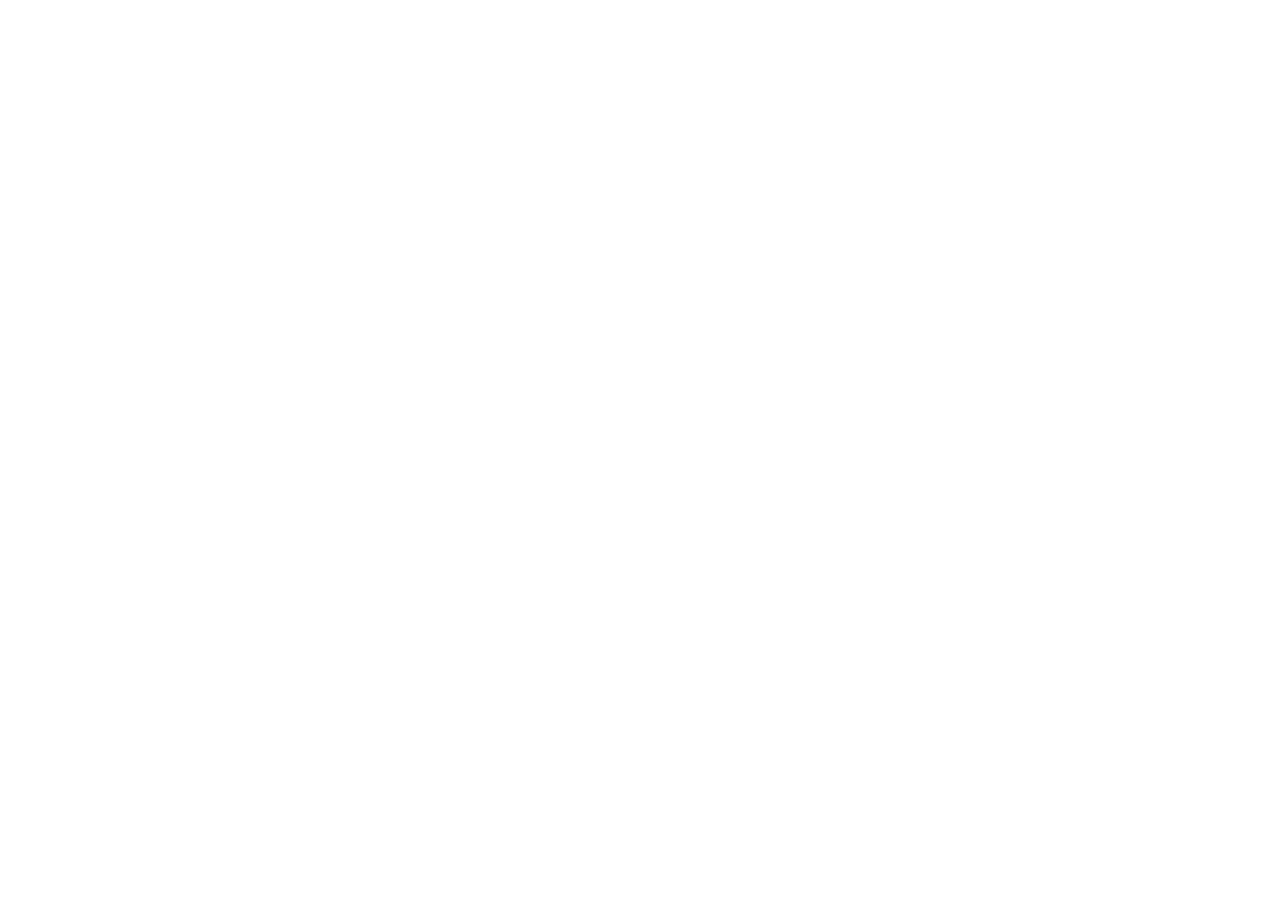
==== index.html @ 944fe805 "template added" ====
<!DOCTYPE html>
<html>
    <head>
        <meta charset="utf-8" />
        <link rel="stylesheet" href="style.css" />
        <!--
		<link rel="stylesheet" media="screen and (max-width: 1280px)" href="petite_resolution.css" />
		-->
		<title>Template site</title>
    </head>
	
	<body>
	
		<header>
		</header>
		
		<footer>
		</footer>
	
	</body>
	
</html>
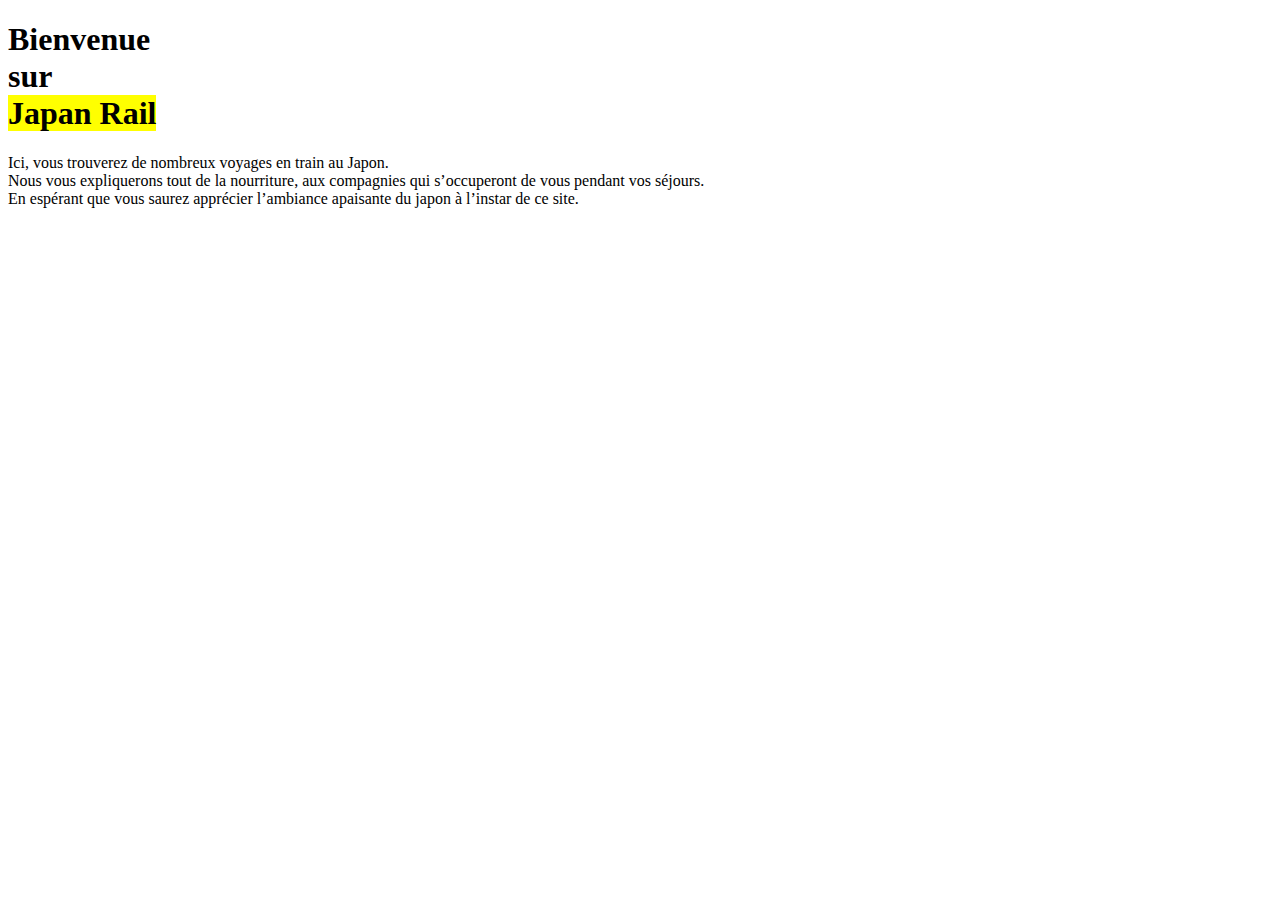
==== commit c7c5b4b3: "index modified" ====
--- a/index.html
+++ b/index.html
@@ -2,7 +2,7 @@
 <html>
     <head>
         <meta charset="utf-8" />
-        <link rel="stylesheet" href="style.css" />
+        <link rel="stylesheet" href="style/style.css" />
         <!--
 		<link rel="stylesheet" media="screen and (max-width: 1280px)" href="petite_resolution.css" />
 		-->
@@ -14,6 +14,16 @@
 		<header>
 		</header>
 		
+		<h1 id="accueil">Bienvenue <br>sur <br> <mark>Japan Rail</mark> </h1>
+		
+		<article>
+		Ici, vous trouverez de nombreux voyages en train au Japon.
+		<br>
+		Nous vous expliquerons tout de la nourriture, aux compagnies qui s’occuperont de vous pendant vos séjours.
+		<br>
+		En espérant que vous saurez apprécier l’ambiance apaisante du japon à l’instar de ce site.
+		</article>
+		
 		<footer>
 		</footer>
 	
--- a/style/style.css
+++ b/style/style.css
@@ -0,0 +1,24 @@
+@keyframes slideIn {
+    0%   {
+		background-color: rgba(0,0,0,0);
+		transition : 
+	}
+	50%  {
+		background-color : rgba (0,0,0,0.5);
+	}
+    100% {
+		background-color: rgba (0,0,0,1);
+	}
+}
+.test {
+	height: 300px;
+	width : 500px;
+	background-color: rgba(200,0,0, 1);
+	animation-name: slideIn;
+	animation-duration: 2s;
+}
+#flex
+{
+    display: flex;
+    flex-wrap: wrap;
+}
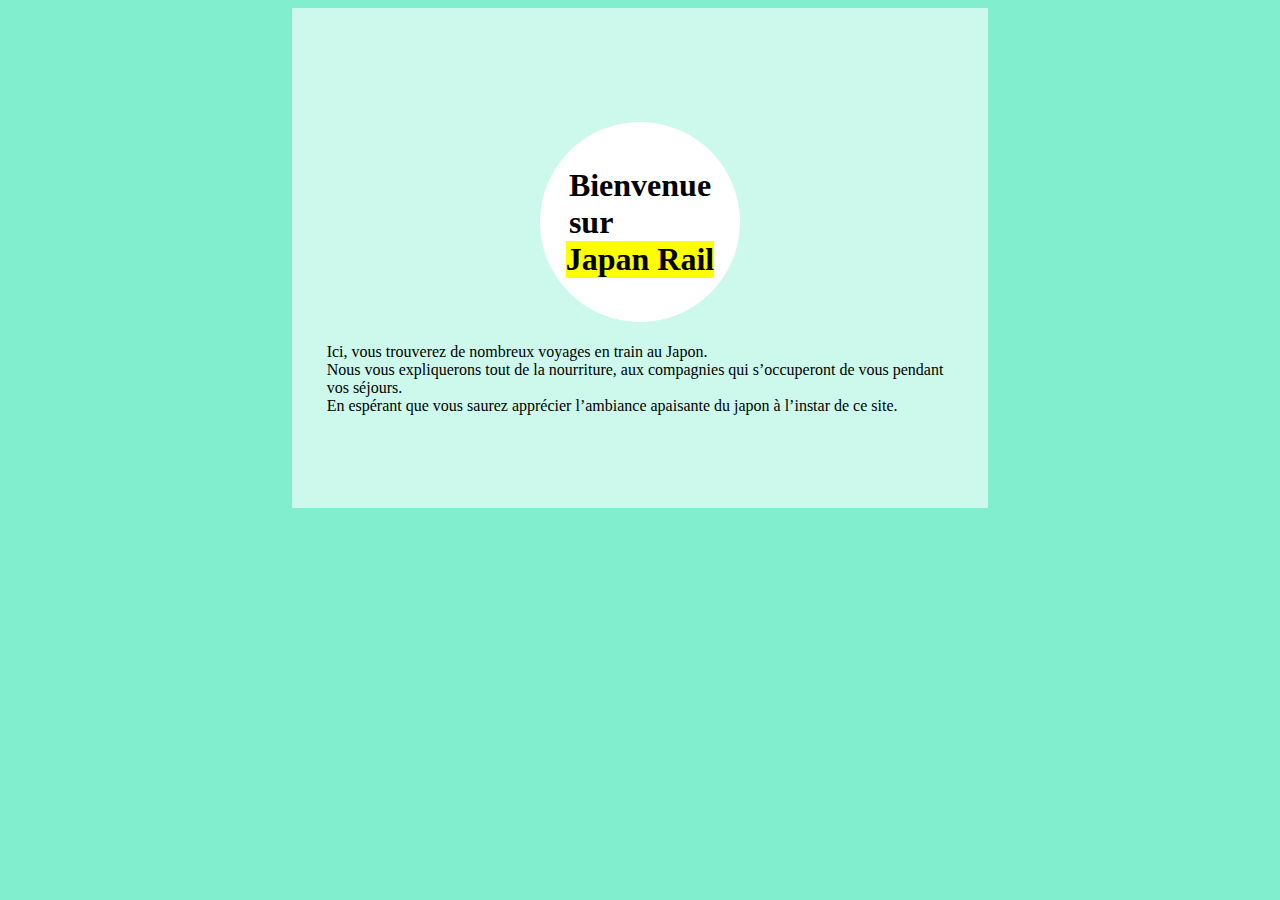
==== commit 28f23d13: "css modified" ====
--- a/index.html
+++ b/index.html
@@ -10,23 +10,22 @@
     </head>
 	
 	<body>
-	
-		<header>
-		</header>
+		<section id="page">
 		
-		<h1 id="accueil">Bienvenue <br>sur <br> <mark>Japan Rail</mark> </h1>
+			<header>
+			</header>
+			
+			<h1 id="accueil">Bienvenue <br>sur <br> <mark>Japan Rail</mark> </h1>
+			
+			<article>
+			Ici, vous trouverez de nombreux voyages en train au Japon.
+			<br>
+			Nous vous expliquerons tout de la nourriture, aux compagnies qui s’occuperont de vous pendant vos séjours.
+			<br>
+			En espérant que vous saurez apprécier l’ambiance apaisante du japon à l’instar de ce site.
+			</article>
+			
+		</section>
+	</body>
+</html>
 		
-		<article>
-		Ici, vous trouverez de nombreux voyages en train au Japon.
-		<br>
-		Nous vous expliquerons tout de la nourriture, aux compagnies qui s’occuperont de vous pendant vos séjours.
-		<br>
-		En espérant que vous saurez apprécier l’ambiance apaisante du japon à l’instar de ce site.
-		</article>
-		
-		<footer>
-		</footer>
-	
-	</body>
-	
-</html>--- a/style/style.css
+++ b/style/style.css
@@ -1,15 +1,3 @@
-@keyframes slideIn {
-    0%   {
-		background-color: rgba(0,0,0,0);
-		transition : 
-	}
-	50%  {
-		background-color : rgba (0,0,0,0.5);
-	}
-    100% {
-		background-color: rgba (0,0,0,1);
-	}
-}
 .test {
 	height: 300px;
 	width : 500px;
@@ -17,8 +5,47 @@
 	animation-name: slideIn;
 	animation-duration: 2s;
 }
+
 #flex
 {
     display: flex;
+	flex-direction : row;
     flex-wrap: wrap;
+	width : 100%;
+	justify-content : space-between;
+	align-item : start;
+	
 }
+
+body {
+	background-color : #81efce;
+	display : flex; 
+	flex-direction : column;
+	justify-content : center;
+	align-items : center;
+}
+
+#page{
+	background-color : rgba(255,255,255,0.6);
+	display : flex;
+	flex-direction : column;
+	justify-content : center;
+	align-items: center;
+	max-width : 1000px;
+	min-height : 500px;
+}
+
+#page h1 {
+	background-color : white;
+	border-radius: 50%;
+	width: 200px;
+	height: 200px;
+	display : flex;
+	flex-direction: column;
+	justify-content :center;
+	align-items : center;
+}
+
+#page article {
+	width: 90%;
+}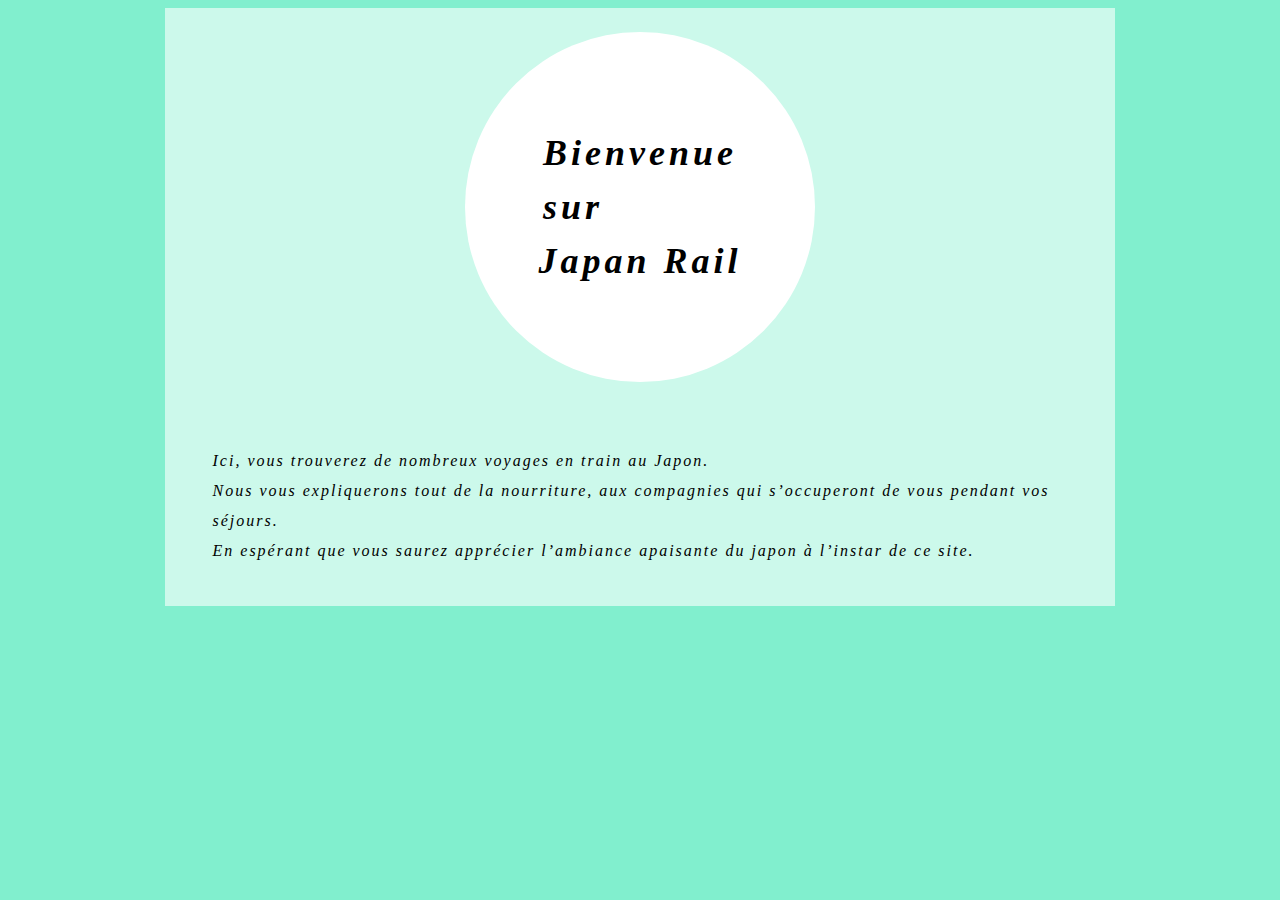
==== commit 377f088a: "css mofified" ====
--- a/index.html
+++ b/index.html
@@ -2,6 +2,7 @@
 <html>
     <head>
         <meta charset="utf-8" />
+		<link rel="stylesheet" href="style/fonts.css" />
         <link rel="stylesheet" href="style/style.css" />
         <!--
 		<link rel="stylesheet" media="screen and (max-width: 1280px)" href="petite_resolution.css" />
--- a/style/fonts.css
+++ b/style/fonts.css
@@ -0,0 +1,15 @@
+@font-face {
+	font-family: 'roboto';
+	src: url('Fonts/Roboto.ttf') format('ttf');
+}
+
+@font-face {
+	font-family: 'oswald';
+	src: url('Fonts/Oswald-Regular.ttf') format('ttf');
+}
+
+@font-face {
+	font-family: 'lucida';
+	src: url('Fonts/lucida.ttf') format('ttf'),
+		 url('Fonts/lucida.eot') format('eot');
+}
--- a/style/style.css
+++ b/style/style.css
@@ -31,21 +31,35 @@
 	flex-direction : column;
 	justify-content : center;
 	align-items: center;
-	max-width : 1000px;
+	width : 950px;
 	min-height : 500px;
 }
 
-#page h1 {
+#page #accueil {
 	background-color : white;
 	border-radius: 50%;
-	width: 200px;
-	height: 200px;
+	width: 350px;
+	height: 350px;
 	display : flex;
 	flex-direction: column;
 	justify-content :center;
 	align-items : center;
+	font-style : italic;
+	font-family: lucida;
+	font-size : 36px;
+	letter-spacing : 4px;
+	line-height : 54px;
+}
+
+#page #accueil mark{
+	background-color : white;
 }
 
 #page article {
 	width: 90%;
+	font-style : italic;
+	line-height : 30px;
+	letter-spacing : 2px;
+	margin-top : 40px;
+	margin-bottom : 40px;
 }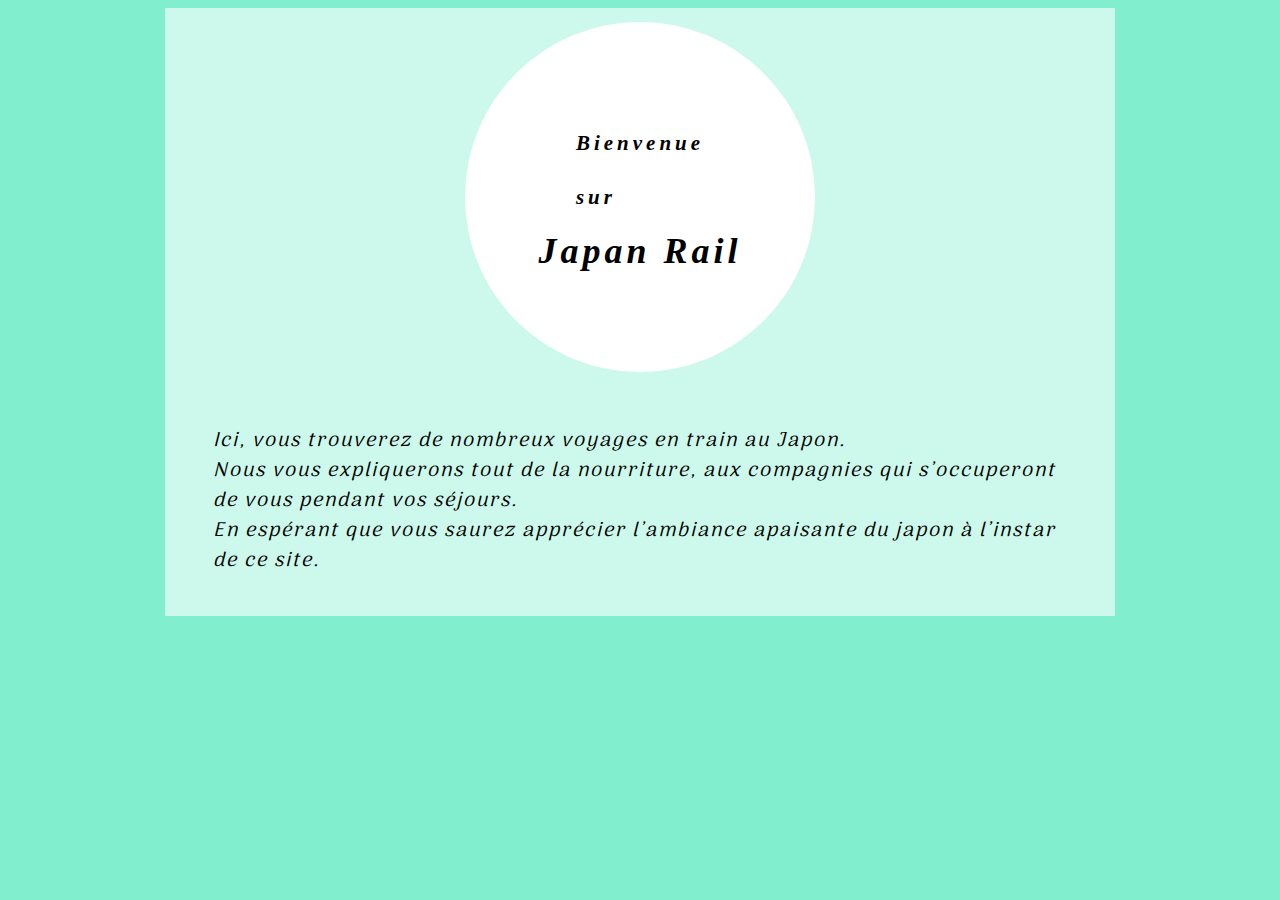
==== commit b76cde4a: "fonts added finally" ====
--- a/index.html
+++ b/index.html
@@ -3,7 +3,7 @@
     <head>
         <meta charset="utf-8" />
 		<link rel="stylesheet" href="style/fonts.css" />
-        <link rel="stylesheet" href="style/style.css" />
+		<link rel="stylesheet" href="style/style.css" />
         <!--
 		<link rel="stylesheet" media="screen and (max-width: 1280px)" href="petite_resolution.css" />
 		-->
--- a/style/fonts.css
+++ b/style/fonts.css
@@ -1,15 +1,18 @@
 @font-face {
-	font-family: 'roboto';
-	src: url('Fonts/Roboto.ttf') format('ttf');
+	font-family: "Roboto";
+	src: url('Fonts/Roboto/Roboto.ttf');
 }
 
 @font-face {
-	font-family: 'oswald';
-	src: url('Fonts/Oswald-Regular.ttf') format('ttf');
+	font-family: "Arima";
+	src: url('Fonts/Arima/ArimaMadurai-Regular.ttf');
 }
 
 @font-face {
-	font-family: 'lucida';
-	src: url('Fonts/lucida.ttf') format('ttf'),
-		 url('Fonts/lucida.eot') format('eot');
+	font-family: "Oswald";
+	src: url('Fonts/Oswald/Oswald-Regular.ttf');
 }
+
+
+
+
--- a/style/style.css
+++ b/style/style.css
@@ -1,21 +1,11 @@
-.test {
+/*.test {
 	height: 300px;
 	width : 500px;
 	background-color: rgba(200,0,0, 1);
 	animation-name: slideIn;
 	animation-duration: 2s;
-}
+}*/
 
-#flex
-{
-    display: flex;
-	flex-direction : row;
-    flex-wrap: wrap;
-	width : 100%;
-	justify-content : space-between;
-	align-item : start;
-	
-}
 
 body {
 	background-color : #81efce;
@@ -46,20 +36,23 @@
 	align-items : center;
 	font-style : italic;
 	font-family: lucida;
-	font-size : 36px;
+	font-size : 21px;
 	letter-spacing : 4px;
 	line-height : 54px;
 }
 
 #page #accueil mark{
 	background-color : white;
+	font-size : 36px;
 }
 
 #page article {
+	font-family: Lucida,Arima, Roboto, Oswald, arial, impact;
 	width: 90%;
 	font-style : italic;
 	line-height : 30px;
 	letter-spacing : 2px;
+	font-size : 20px;
 	margin-top : 40px;
 	margin-bottom : 40px;
 }